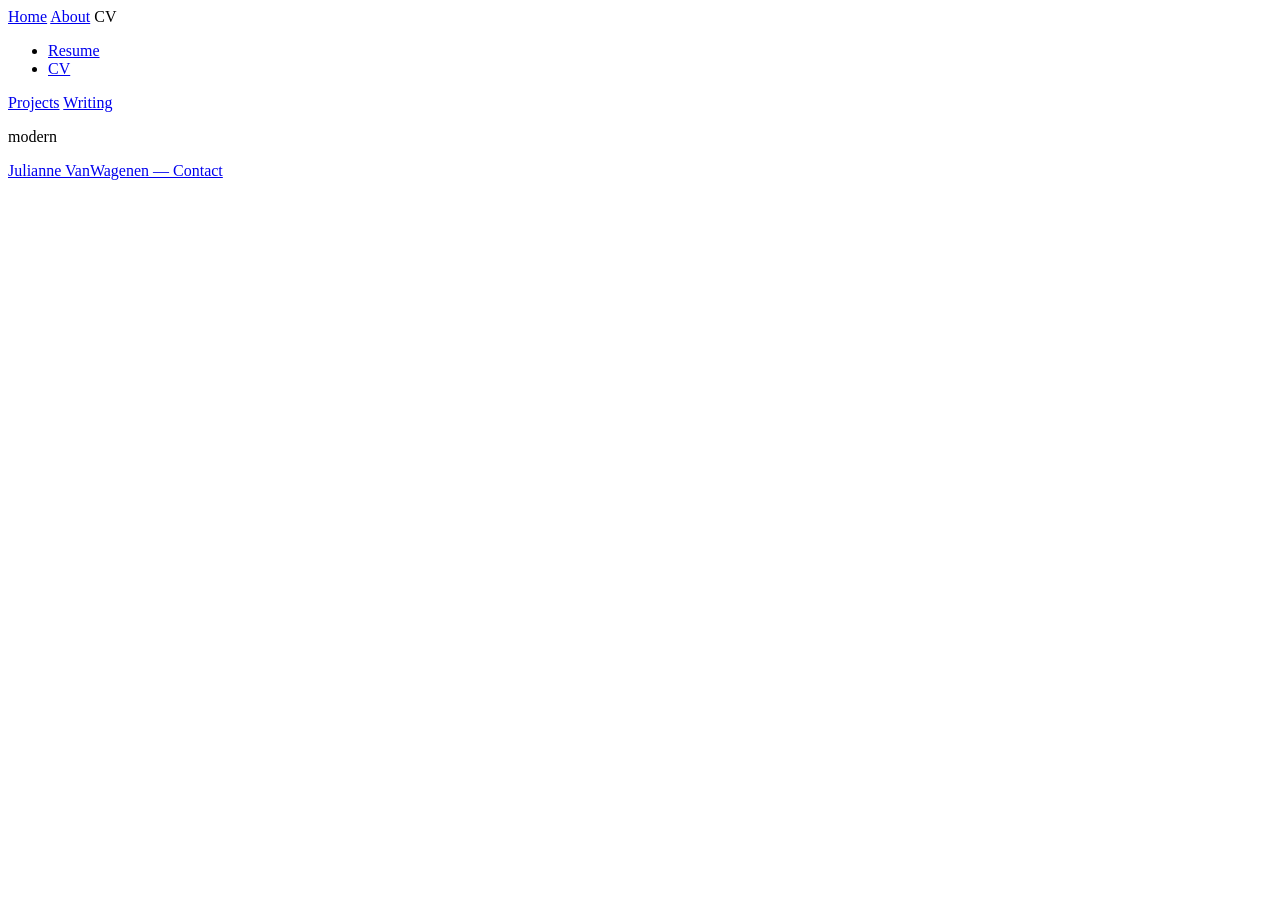
==== index.html @ 5aaa19d9 "Add files via upload" ====
<!DOCTYPE html>

<html lang="en">

<head>
    <title>Julianne VanWagenen</title>
    <meta name="description" content="Julianne VanWagenen" />
    <meta name="author" content="Julianne VanWagenen" />

    <meta name="google-site-verification" content="uTrx_6YylUSSF1BuUbHOT0tLD39b5AKTh7iLwUarHYs" />
    <link rel="apple-touch-icon" sizes="57x57" href="./favicon/apple-icon-57x57.png" />
    <link rel="apple-touch-icon" sizes="60x60" href="./favicon/apple-icon-60x60.png" />
    <link rel="apple-touch-icon" sizes="72x72" href="./favicon/apple-icon-72x72.png" />
    <link rel="apple-touch-icon" sizes="76x76" href="./favicon/apple-icon-76x76.png" />
    <link rel="apple-touch-icon" sizes="114x114" href="./favicon/apple-icon-114x114.png" />
    <link rel="apple-touch-icon" sizes="120x120" href="./favicon/apple-icon-120x120.png" />
    <link rel="apple-touch-icon" sizes="144x144" href="./favicon/apple-icon-144x144.png" />
    <link rel="apple-touch-icon" sizes="152x152" href="./favicon/apple-icon-152x152.png" />
    <link rel="apple-touch-icon" sizes="180x180" href="./favicon/apple-icon-180x180.png" />
    <link rel="icon" type="image/png" sizes="192x192" href="./favicon/android-icon-192x192.png" />
    <link rel="icon" type="image/png" sizes="32x32" href="./favicon/favicon-32x32.png" />
    <link rel="icon" type="image/png" sizes="96x96" href="./favicon/favicon-96x96.png" />
    <link rel="icon" type="image/png" sizes="16x16" href="./favicon/favicon-16x16.png" />
    <link rel="manifest" href="/favicon/manifest.json" />
    <meta name="msapplication-TileColor" content="#ffffff" />
    <meta name="msapplication-TileImage" content="/ms-icon-144x144.png" />
    <meta name="theme-color" content="#ffffff" />

    <meta charset="utf-8" />

    <link rel="stylesheet" href="css/styles.css?v=1.0" />

    <!--[if lt IE 9]>
            <script src="https://cdnjs.cloudflare.com/ajax/libs/html5shiv/3.7.3/html5shiv.js"></script>
        <![endif]-->
</head>

<body>
    <nav>
        <a class="active" href="./index.html">Home</a>
        <a href="./about.html">About</a>
        <span class='options'>
            CV
            <ul class="dropdown">
                <li><a href='./pdf/resume.jvw.pdf' target="_blank">Resume</a></li>
                <li><a href='./pdf/cv.jvw.pdf' target="_blank">CV</a></li>
            </ul>
        </span>
        <a href="./projects.html">Projects</a>
        <a href="./writing.html">Writing</a>
        <!--<a href='./pdf/Teaching Portfolio.pdf' target="_blank">Portfolio</a>-->
    </nav>
    <section class="main" id="front-page">
        <div id="clock">
            <p id="left">modern</p>
            <p id="right"></p>
        </div>
    </section>
    <footer>
        <a href="./contact.html">Julianne VanWagenen — Contact</a>
    </footer>
    <script src="js/scripts.js"></script>
    <script type="text/javascript">
        changeWords();
        setInterval(changeWords(), 1000);
    </script>
</body>

</html>
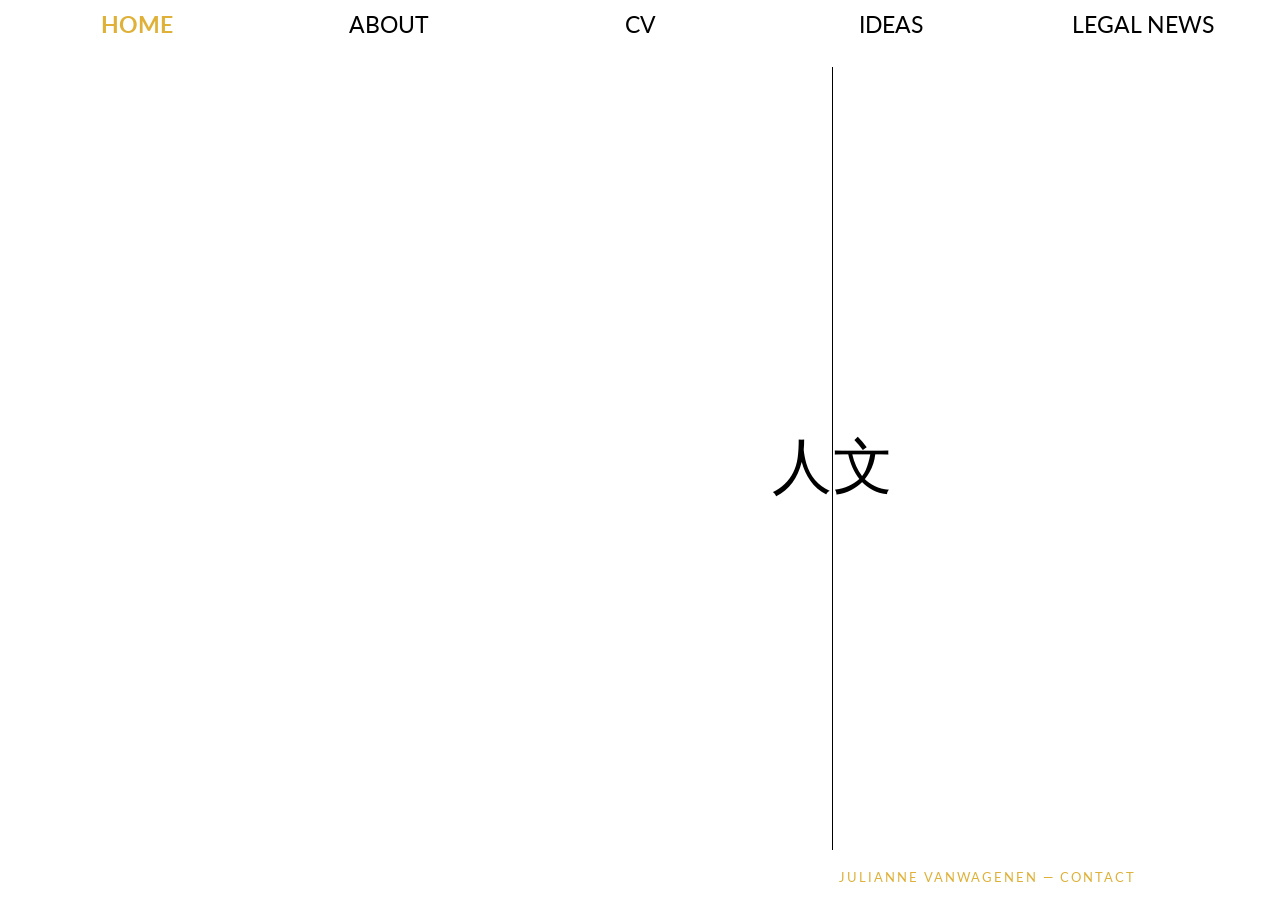
==== commit d3289042: "Updated CV and photo!" ====
--- a/index.html
+++ b/index.html
@@ -46,8 +46,8 @@
                 <li><a href='./pdf/cv.jvw.pdf' target="_blank">CV</a></li>
             </ul>
         </span>
-        <a href="./projects.html">Projects</a>
-        <a href="./writing.html">Writing</a>
+        <a href="./ideas.html">Ideas</a>
+        <a href="./legal news.html">Legal news</a>
         <!--<a href='./pdf/Teaching Portfolio.pdf' target="_blank">Portfolio</a>-->
     </nav>
     <section class="main" id="front-page">
--- a/css/styles.css
+++ b/css/styles.css
@@ -0,0 +1,196 @@
+@import "https://fonts.googleapis.com/css?family=Lato";
+
+* {
+    font-family: "Lato", sans-serif;
+}
+
+html,
+body {
+    padding: 0px;
+    margin: 0px;
+    font-size: 10pt;
+    width: 100%;
+    height: 100%;
+    box-sizing: border-box;
+    min-width: 960px;
+    min-height: 600px;
+}
+
+nav,
+section {
+    box-sizing: border-box;
+}
+
+nav {
+    display: block;
+    clear: both;
+    text-align: center;
+    width: 100%;
+    margin: 0;
+    height: 50px;
+}
+
+nav > a,
+nav > span.options {
+    font-size: 1.7em;
+    text-transform: uppercase;
+    display: inline-block;
+    width: 19.4%;
+    line-height: 50px;
+    color: black;
+    text-decoration: none;
+    margin: 0;
+}
+
+nav > span.options {
+    position: relative;
+}
+
+nav > span.options > .dropdown {
+    position: absolute;
+    left: 50%;
+    display: none;
+    margin: 0;
+    padding: 0;
+    list-style: none;
+    text-align: left;
+    z-index: 1000;
+}
+
+nav > span.options > .dropdown li {
+    background-color: white;
+    padding: 5px;
+}
+
+nav > span.options > .dropdown a {
+    font-size: 1.25rem;
+    text-decoration: none;
+    margin: 0;
+    color: black;
+}
+
+nav > span.options:hover > .dropdown {
+    display: block;
+}
+
+nav a.active {
+    font-weight: bold;
+    color: rgb(223, 177, 57);
+}
+
+section {
+    position: relative;
+    font-size: 1.5em;
+    width: 100%;
+    margin: 0;
+    height: calc(100% - 100px);
+    min-height: 500px;
+    overflow: auto;
+}
+
+div#clock {
+    margin: 0;
+    padding: 17px 0px;
+    height: 100%;
+    width: 100%;
+    float: left;
+    display: table;
+}
+
+div#clock > p {
+    display: table-cell;
+    vertical-align: middle;
+    height: 100%;
+    font-size: 3em;
+}
+
+div#clock #left {
+    width: 65%;
+    text-align: right;
+}
+
+div#clock #right {
+    width: 35%;
+    text-align: left;
+    border-left: 1px solid black;
+}
+
+footer {
+    display: block;
+    height: 50px;
+    position: relative;
+    box-sizing: border-box;
+    letter-spacing: 2px;
+}
+
+footer a {
+    position: absolute;
+    color: inherit;
+    left: calc(65% + 0.5em);
+    text-decoration: none;
+    text-transform: uppercase;
+    bottom: 15px;
+    color: rgb(223, 177, 57);
+}
+
+footer a:hover {
+    color: black;
+    font-weight: bold;
+}
+
+p.contact {
+    margin: 0;
+    position: absolute;
+    bottom: 50%;
+    left: 50%;
+    transform: translate(-50%, -50%);
+}
+
+p.writing {
+    margin: 20;
+    position: inherit;
+    top: 10%;
+    left: 50%;
+    text-align: center;
+    transform: translate(-50%, -0%);
+}
+
+p.writing:last-child {
+    margin-bottom: 3em;
+}
+
+p.writing a:link {
+    color: rgb(128, 128, 128);
+    text-decoration: none;
+}
+
+p.writing a:visited {
+    color: rgb(128, 128, 128);
+    text-decoration: none;
+}
+
+p.writing a:hover {
+    color: rgb(223, 177, 57);
+    text-decoration: none;
+}
+
+@media screen and (max-width: 960px) {
+    html,
+    body {
+        min-height: 400px;
+    }
+}
+
+@media screen and (min-width: 961px) and (max-width: 1280px) {
+    html,
+    body {
+        min-height: 450px;
+    }
+}
+
+@media screen and (min-width: 1281px) and (max-width: 1366px) {
+    html,
+    body {
+        min-height: 500px;
+    }
+}
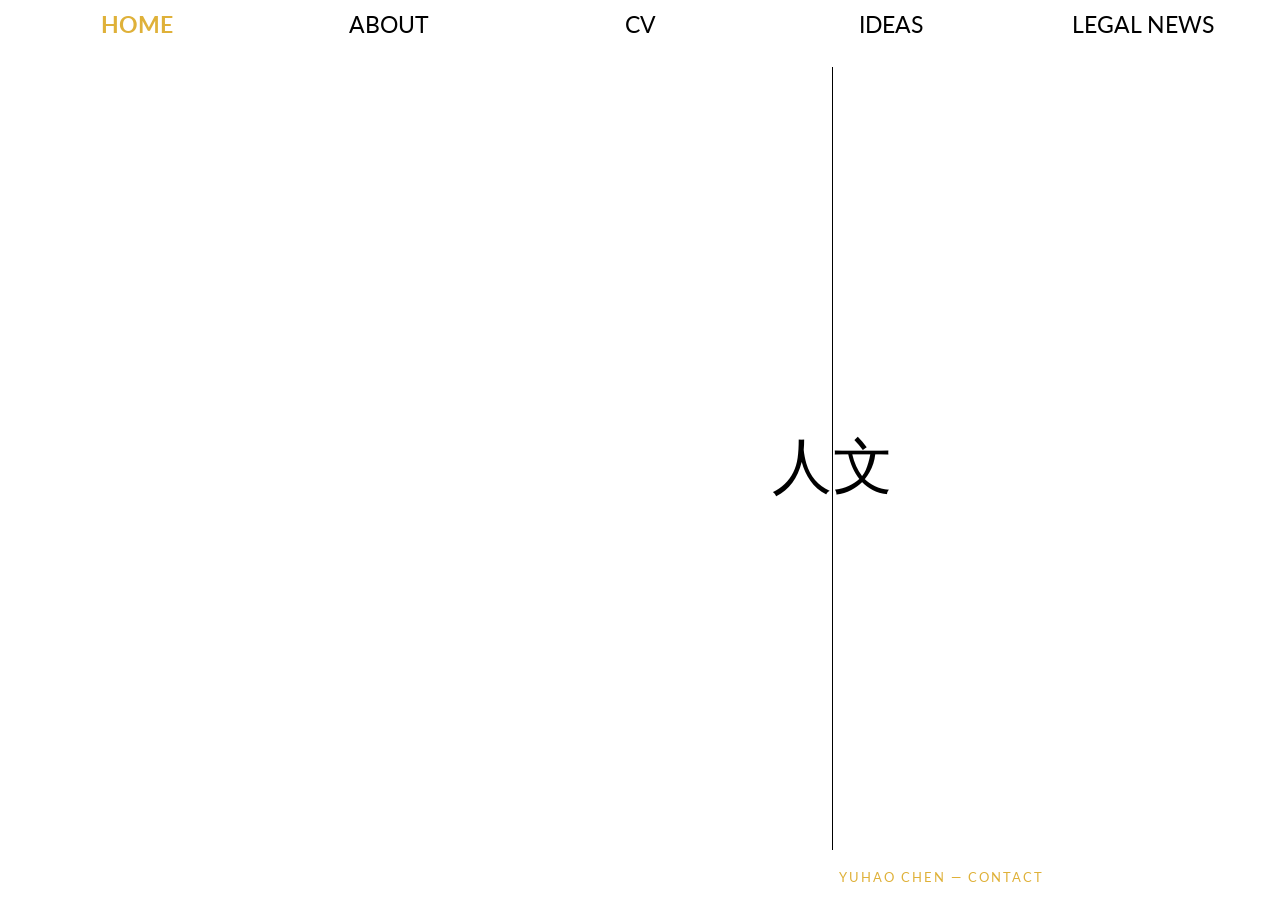
==== commit e8da3bff: "Update index.html" ====
--- a/index.html
+++ b/index.html
@@ -3,9 +3,9 @@
 <html lang="en">
 
 <head>
-    <title>Julianne VanWagenen</title>
-    <meta name="description" content="Julianne VanWagenen" />
-    <meta name="author" content="Julianne VanWagenen" />
+    <title>Yuhao Chen</title>
+    <meta name="description" content="Yuhao Chen" />
+    <meta name="author" content="Yuhao Chen" />
 
     <meta name="google-site-verification" content="uTrx_6YylUSSF1BuUbHOT0tLD39b5AKTh7iLwUarHYs" />
     <link rel="apple-touch-icon" sizes="57x57" href="./favicon/apple-icon-57x57.png" />
@@ -42,12 +42,12 @@
         <span class='options'>
             CV
             <ul class="dropdown">
-                <li><a href='./pdf/resume.jvw.pdf' target="_blank">Resume</a></li>
-                <li><a href='./pdf/cv.jvw.pdf' target="_blank">CV</a></li>
+                <li><a href='./pdf/resume.yhc.pdf' target="_blank">Resume</a></li>
+                <li><a href='./pdf/cv.yhc.pdf' target="_blank">CV</a></li>
             </ul>
         </span>
         <a href="./ideas.html">Ideas</a>
-        <a href="./legal news.html">Legal news</a>
+        <a href="./legalnews.html">Legal news</a>
         <!--<a href='./pdf/Teaching Portfolio.pdf' target="_blank">Portfolio</a>-->
     </nav>
     <section class="main" id="front-page">
@@ -57,7 +57,7 @@
         </div>
     </section>
     <footer>
-        <a href="./contact.html">Julianne VanWagenen — Contact</a>
+        <a href="./contact.html">Yuhao Chen — Contact</a>
     </footer>
     <script src="js/scripts.js"></script>
     <script type="text/javascript">
@@ -66,4 +66,4 @@
     </script>
 </body>
 
-</html>+</html>
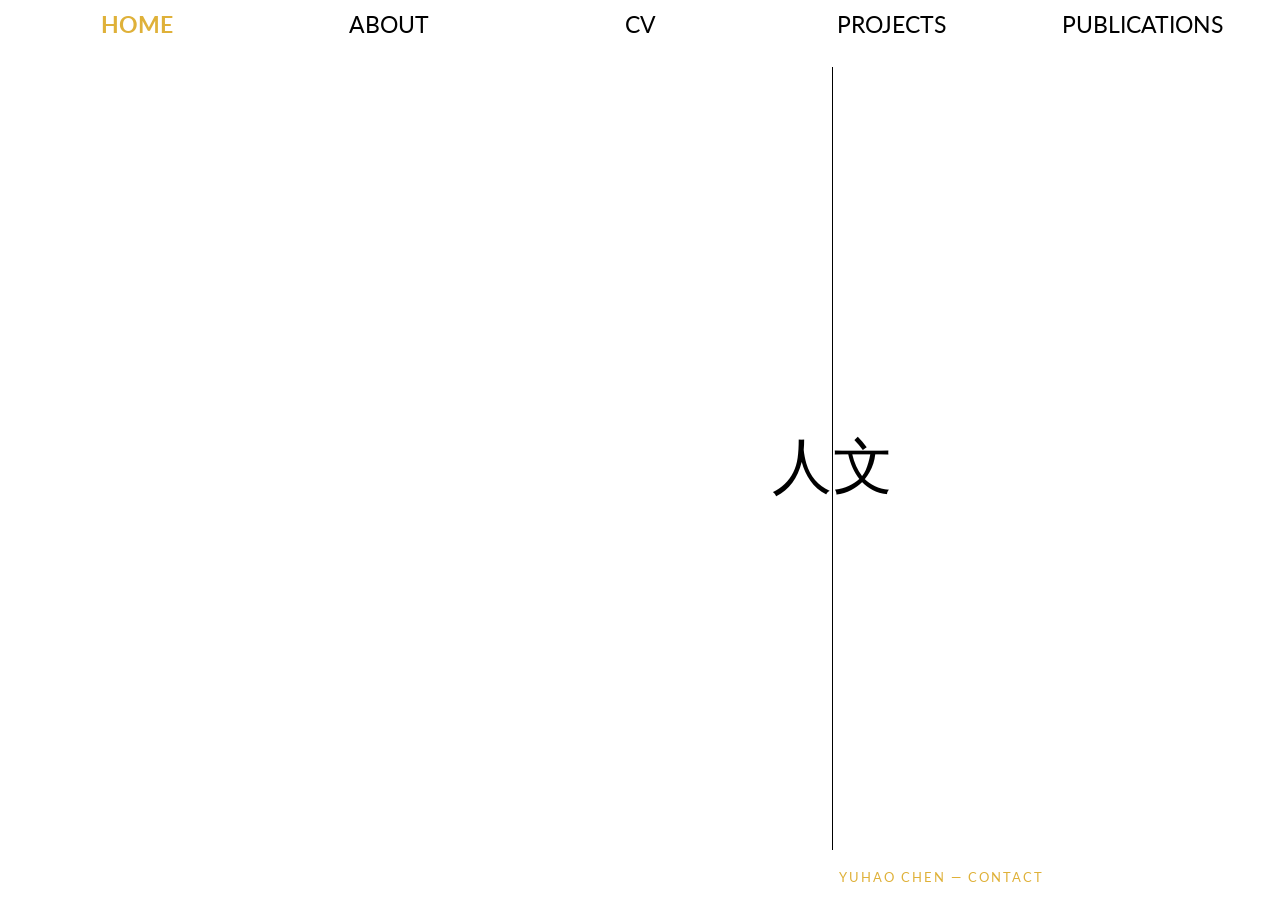
==== commit 467996ca: "More changes on website logic" ====
--- a/index.html
+++ b/index.html
@@ -46,8 +46,8 @@
                 <li><a href='./pdf/cv.yhc.pdf' target="_blank">CV</a></li>
             </ul>
         </span>
-        <a href="./ideas.html">Ideas</a>
-        <a href="./legalnews.html">Legal news</a>
+        <a href="./projects.html">Projects</a>
+        <a href="./publications.html">Publications</a>
         <!--<a href='./pdf/Teaching Portfolio.pdf' target="_blank">Portfolio</a>-->
     </nav>
     <section class="main" id="front-page">
